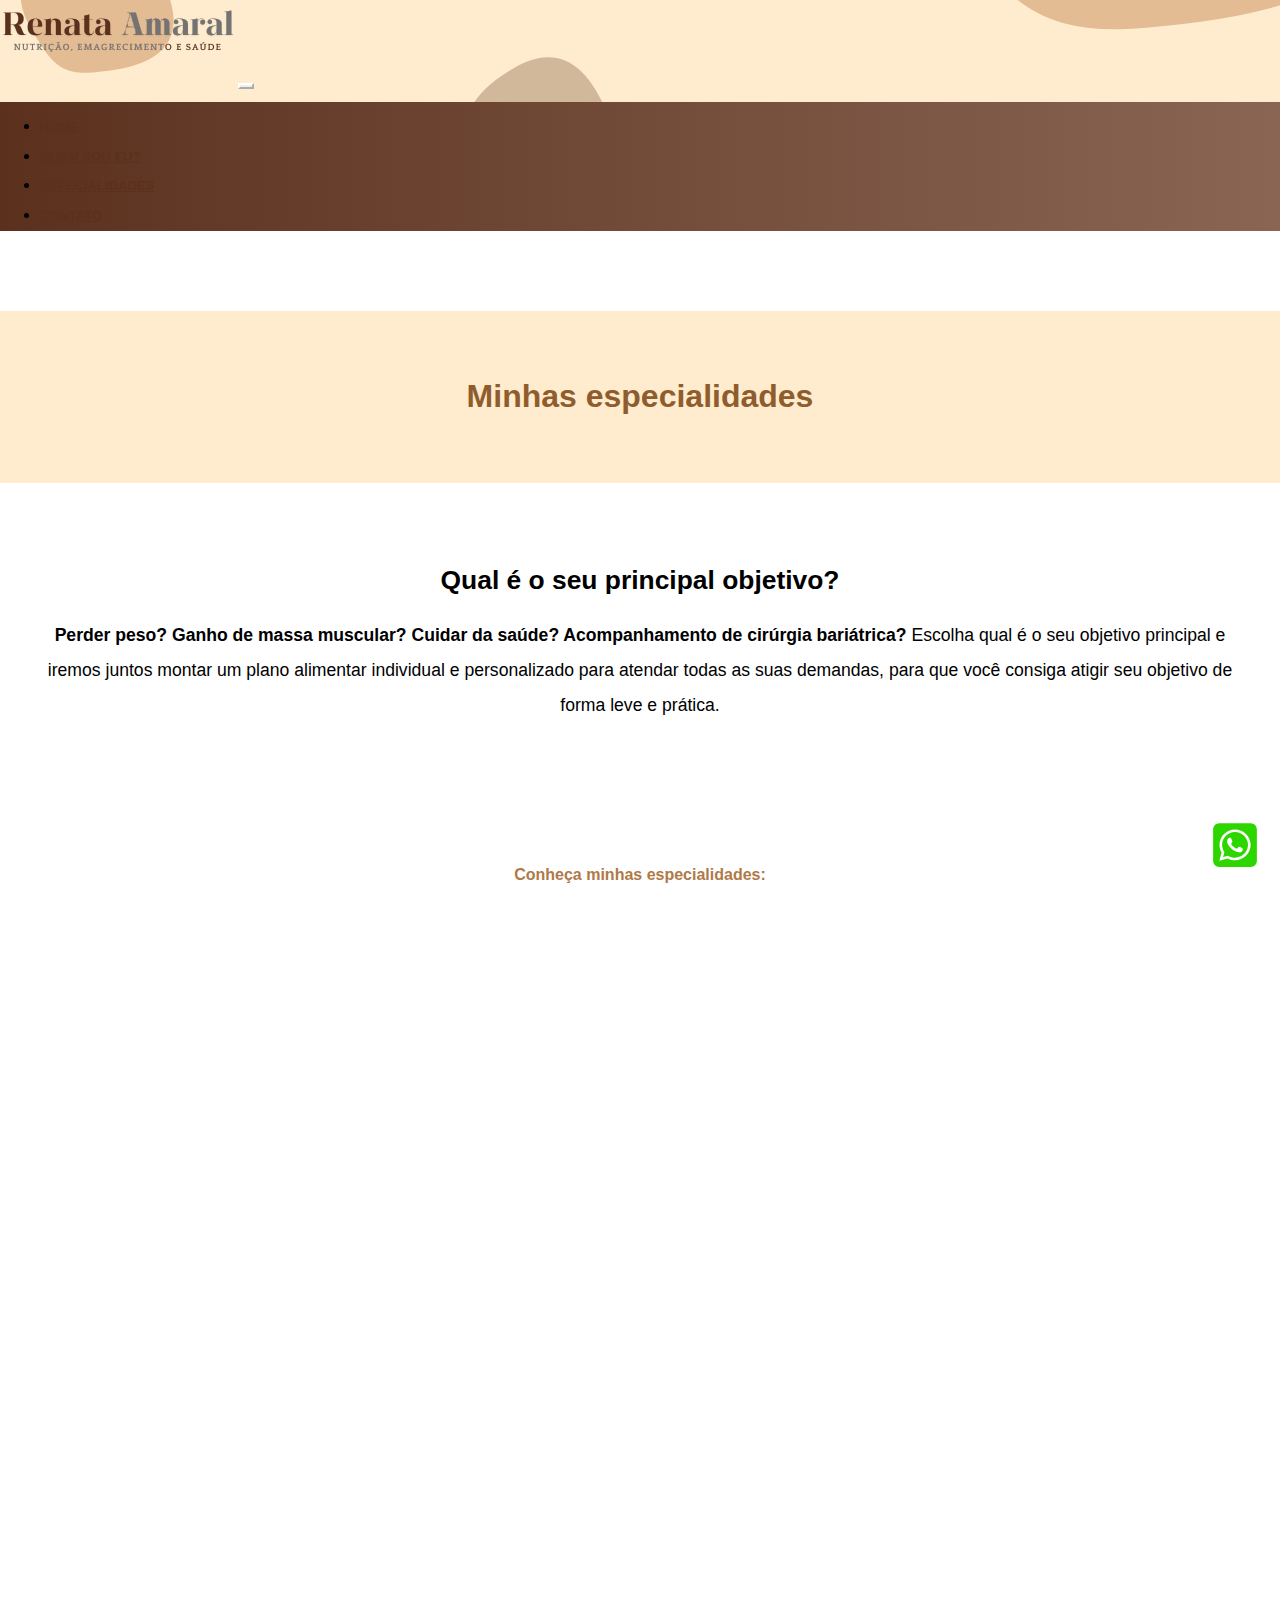
==== especialidades.html @ 69326d05 "first commit" ====
<!DOCTYPE html>
<html lang="pt-BR">
<head>
    <meta charset="UTF-8">
    <meta name="viewport" content="width=device-width, initial-scale=1.0">
     
    
     <!-- Bootstrap CSS -->
     <link rel="stylesheet" href="https://stackpath.bootstrapcdn.com/bootstrap/4.1.3/css/bootstrap.min.css" integrity="sha384-MCw98/SFnGE8fJT3GXwEOngsV7Zt27NXFoaoApmYm81iuXoPkFOJwJ8ERdknLPMO" crossorigin="anonymous">

        <!-- Estilo Customizado -->
        <link rel="stylesheet" href="estilo/estilo.css">

 
     <!-- Font Awesome -->
     <link rel="stylesheet" href="https://use.fontawesome.com/releases/v5.3.1/css/all.css" integrity="sha384-mzrmE5qonljUremFsqc01SB46JvROS7bZs3IO2EmfFsd15uHvIt+Y8vEf7N7fWAU" crossorigin="anonymous">
     
     <title>Renata Amaral - Nutricionista</title>
     <link rel="icon" href="img/img2.png">
</head>
<body>
    <!-- inicio barra de navegação -->
     <header>
        <nav class="navbar navbar-expand-md navbar-light navbar-transparent fixed-top">
            <div class="container">
                
                <a href="#">
                    <img src="img/bgtp.png" alt="">
                </a>

                <button class="navbar-toggler" data-toggle="collapse" data-target="#nav-principal">
                    <i class="fas fa-bars text-white"></i>
                </button>

                <div class="collapse navbar-collapse" id="nav-principal">
                    <ul class="navbar-nav ml-auto">
                        <li class="nav-item">
                            <a href="index.html" class="nav-link">Home</a>
                        </li>
                        <li class="nav-item">
                            <a href="quemsou.html" class="nav-link">Quem sou eu?</a>
                        </li>
                        <li class="nav-item">
                            <a href="especialidades.html" class="nav-link">Especialidades</a>
                        </li>
                        <li class="nav-item">
                            <a href="contato.html" class="nav-link">Contato</a>
                        </li>
                    </ul>
                </div>
            </div>
        </nav>
     </header><!-- /fim barra de navegação -->

     <section id="home"><!-- inicio Home -->
        <div class="container" style="padding: 50px 0; text-align: center;"><!-- textos -->
                <div class="align-self-center">
                <h1 class="display-4">Minhas especialidades</span></h1>
                </div> 
        </div>
     </section><!-- /fim Home -->
     
     <section><!-- inicio especialidades -->
        <div class="container especify">
            <h2>Qual é o seu principal objetivo?</h2>
            <p>
                <strong>Perder peso? Ganho de massa muscular? Cuidar da saúde? Acompanhamento de cirúrgia bariátrica?</strong> Escolha qual é o seu objetivo principal e iremos juntos montar um plano alimentar individual e personalizado para atendar todas as suas demandas, para que você consiga atigir seu objetivo de forma leve e prática.
            </p>  
        </div>


        <div class="container">
            <h4>Conheça minhas especialidades: </h4>
            <div class="row">
                <div class="col-md-6">
                   <div class="painel">
                    <img src="img/exames.jpeg" class="img-fluid">
                    <h4>Interpretação de exames</h4>
                    <p>
                        A expertise em interpretação nutricional me permite avaliar e aplicar condutas assertivas em pacientes com alterações em deficiências nutricionais, perfil glicídico (alterações de glicemia, hemoglobina glicada, insulina), alterações no colesterol ou aumento dos triglicérides, alterações no fígado, risco cardiovascular, anemias, e etc. 
                    </p>
                   </div>
                </div>
                <div class="col-md-6">
                    <div class="painel">
                        <img src="img/emagrecer.png" class="img-fluid">
                        <h4>Emagrecimento</h4>
                        <p>
                            Estratégias: Low Carb, Jejum Intermitente, TRF, Cetogênica 
                            Estratégias para Retenção de massa magra e perda de gordura corporal 
                            Estratégias para redução do apetite e estímulo da saciedade 
                            Estratégias otimizar a oxidação de gordura Avaliação comportamental 
                            Técnicas comportamentais para favorecer a adesão ao tratamento 
                            Técnicas de gestão emocional e autocuidado  
                        </p>
                    </div>
                </div>
                <div class="col-md-6">
                    <div class="painel">
                        <img src="img/saude.png" class="img-fluid">
                        <h4>Tratamento de doenças</h4>
                        <p>
                            Doenças Gastrointestinais, Doenças Renais, Doenças Hepáticas e Pancreáticas, Alergias e Intolerâncias Alimentares, Doenças Cardiovasculares, Diabetes, Doenças Pulmonares, Oncologia, Modulação Intestinal na Saúde Física e Mental 
                        </p>
                    </div>
                </div>
                <div class="col-md-6">
                    <div class="painel">
                        <img src="img/Emagrecimento.jpeg" class="img-fluid">
                        <h4>Acompanhamento bariátrica</h4>
                        <p>
                            Avaliação Nutricional Pré e pós cirurgia Bariátrica                            
                            Protocolo para evitar reganho de peso                            
                            Evolução da consistência da dieta e suplementação  
                            Técnicas comportamentais na Ansiedade, Depressão e Alcoolismo Pós-Cirurgia Bariátrica 
                        </p>
                    </div>
                </div>
            </div>
        </div>
     </section><!-- /fim especialidades -->
     
     <section id="agende"><!-- agende sua consulta -->
        <div class="container">
            <h2 class="display-4">Venha fazer sua avaliação!</h2>
          
            <div class="row">
                <div class="col-md-3 icon-container">
                    <svg xmlns="http://www.w3.org/2000/svg" height="32" width="32" viewBox="0 0 512 512"><!--!Font Awesome Free 6.5.2 by @fontawesome - https://fontawesome.com License - https://fontawesome.com/license/free Copyright 2024 Fonticons, Inc.--><path fill="#ffffff" d="M280 0C408.1 0 512 103.9 512 232c0 13.3-10.7 24-24 24s-24-10.7-24-24c0-101.6-82.4-184-184-184c-13.3 0-24-10.7-24-24s10.7-24 24-24zm8 192a32 32 0 1 1 0 64 32 32 0 1 1 0-64zm-32-72c0-13.3 10.7-24 24-24c75.1 0 136 60.9 136 136c0 13.3-10.7 24-24 24s-24-10.7-24-24c0-48.6-39.4-88-88-88c-13.3 0-24-10.7-24-24zM117.5 1.4c19.4-5.3 39.7 4.6 47.4 23.2l40 96c6.8 16.3 2.1 35.2-11.6 46.3L144 207.3c33.3 70.4 90.3 127.4 160.7 160.7L345 318.7c11.2-13.7 30-18.4 46.3-11.6l96 40c18.6 7.7 28.5 28 23.2 47.4l-24 88C481.8 499.9 466 512 448 512C200.6 512 0 311.4 0 64C0 46 12.1 30.2 29.5 25.4l88-24z"/></svg>
                    <h4>Entre em contato</h4>
                    <p>031 9 9480-5551</p>
                </div>
                <div class="col-md-3 icon-container">
                    <svg xmlns="http://www.w3.org/2000/svg" height="32" width="28" viewBox="0 0 448 512"><!--!Font Awesome Free 6.5.2 by @fontawesome - https://fontawesome.com License - https://fontawesome.com/license/free Copyright 2024 Fonticons, Inc.--><path fill="#ffffff" d="M380.9 97.1C339 55.1 283.2 32 223.9 32c-122.4 0-222 99.6-222 222 0 39.1 10.2 77.3 29.6 111L0 480l117.7-30.9c32.4 17.7 68.9 27 106.1 27h.1c122.3 0 224.1-99.6 224.1-222 0-59.3-25.2-115-67.1-157zm-157 341.6c-33.2 0-65.7-8.9-94-25.7l-6.7-4-69.8 18.3L72 359.2l-4.4-7c-18.5-29.4-28.2-63.3-28.2-98.2 0-101.7 82.8-184.5 184.6-184.5 49.3 0 95.6 19.2 130.4 54.1 34.8 34.9 56.2 81.2 56.1 130.5 0 101.8-84.9 184.6-186.6 184.6zm101.2-138.2c-5.5-2.8-32.8-16.2-37.9-18-5.1-1.9-8.8-2.8-12.5 2.8-3.7 5.6-14.3 18-17.6 21.8-3.2 3.7-6.5 4.2-12 1.4-32.6-16.3-54-29.1-75.5-66-5.7-9.8 5.7-9.1 16.3-30.3 1.8-3.7 .9-6.9-.5-9.7-1.4-2.8-12.5-30.1-17.1-41.2-4.5-10.8-9.1-9.3-12.5-9.5-3.2-.2-6.9-.2-10.6-.2-3.7 0-9.7 1.4-14.8 6.9-5.1 5.6-19.4 19-19.4 46.3 0 27.3 19.9 53.7 22.6 57.4 2.8 3.7 39.1 59.7 94.8 83.8 35.2 15.2 49 16.5 66.6 13.9 10.7-1.6 32.8-13.4 37.4-26.4 4.6-13 4.6-24.1 3.2-26.4-1.3-2.5-5-3.9-10.5-6.6z"/></svg>
                    <h4>whatsapp</h4>
                    <p>(31) 8463-4329</p>
                </div>
                <div class="col-md-3 icon-container">
                    <svg xmlns="http://www.w3.org/2000/svg" height="32" width="28" viewBox="0 0 448 512"><!--!Font Awesome Free 6.5.2 by @fontawesome - https://fontawesome.com License - https://fontawesome.com/license/free Copyright 2024 Fonticons, Inc.--><path fill="#ffffff" d="M224.1 141c-63.6 0-114.9 51.3-114.9 114.9s51.3 114.9 114.9 114.9S339 319.5 339 255.9 287.7 141 224.1 141zm0 189.6c-41.1 0-74.7-33.5-74.7-74.7s33.5-74.7 74.7-74.7 74.7 33.5 74.7 74.7-33.6 74.7-74.7 74.7zm146.4-194.3c0 14.9-12 26.8-26.8 26.8-14.9 0-26.8-12-26.8-26.8s12-26.8 26.8-26.8 26.8 12 26.8 26.8zm76.1 27.2c-1.7-35.9-9.9-67.7-36.2-93.9-26.2-26.2-58-34.4-93.9-36.2-37-2.1-147.9-2.1-184.9 0-35.8 1.7-67.6 9.9-93.9 36.1s-34.4 58-36.2 93.9c-2.1 37-2.1 147.9 0 184.9 1.7 35.9 9.9 67.7 36.2 93.9s58 34.4 93.9 36.2c37 2.1 147.9 2.1 184.9 0 35.9-1.7 67.7-9.9 93.9-36.2 26.2-26.2 34.4-58 36.2-93.9 2.1-37 2.1-147.8 0-184.8zM398.8 388c-7.8 19.6-22.9 34.7-42.6 42.6-29.5 11.7-99.5 9-132.1 9s-102.7 2.6-132.1-9c-19.6-7.8-34.7-22.9-42.6-42.6-11.7-29.5-9-99.5-9-132.1s-2.6-102.7 9-132.1c7.8-19.6 22.9-34.7 42.6-42.6 29.5-11.7 99.5-9 132.1-9s102.7-2.6 132.1 9c19.6 7.8 34.7 22.9 42.6 42.6 11.7 29.5 9 99.5 9 132.1s2.7 102.7-9 132.1z"/></svg>
                    <h4>instagram</h4>
                    <p>renataanutri_</p>
                </div>
                <div class="col-md-3 icon-container">
                    <svg xmlns="http://www.w3.org/2000/svg" height="32" width="36" viewBox="0 0 576 512"><!--!Font Awesome Free 6.5.2 by @fontawesome - https://fontawesome.com License - https://fontawesome.com/license/free Copyright 2024 Fonticons, Inc.--><path fill="#ffffff" d="M408 120c0 54.6-73.1 151.9-105.2 192c-7.7 9.6-22 9.6-29.6 0C241.1 271.9 168 174.6 168 120C168 53.7 221.7 0 288 0s120 53.7 120 120zm8 80.4c3.5-6.9 6.7-13.8 9.6-20.6c.5-1.2 1-2.5 1.5-3.7l116-46.4C558.9 123.4 576 135 576 152V422.8c0 9.8-6 18.6-15.1 22.3L416 503V200.4zM137.6 138.3c2.4 14.1 7.2 28.3 12.8 41.5c2.9 6.8 6.1 13.7 9.6 20.6V451.8L32.9 502.7C17.1 509 0 497.4 0 480.4V209.6c0-9.8 6-18.6 15.1-22.3l122.6-49zM327.8 332c13.9-17.4 35.7-45.7 56.2-77V504.3L192 449.4V255c20.5 31.3 42.3 59.6 56.2 77c20.5 25.6 59.1 25.6 79.6 0zM288 152a40 40 0 1 0 0-80 40 40 0 1 0 0 80z"/></svg>
                    <h4>Consulta Presencial</h4>
                    <p>
                        R. Rodolfo Cerqueira, 27 - Sevilha (2A Seção), Ribeirão das Neves - MG, 33805-140
                    </p>
                    <p>
                        R. Rio Grande do Norte, 57 - 7 andar - Santa Efigênia, Belo Horizonte - MG, 30130-130
                    </p>
                </div>
            </div>
        </div>
        <div>
            <img src="img/bgonda.png" alt="">
        </div>
     </section><!-- /fim agende sua consulta -->
     <footer>
        <div class="container">
            <div class="row">
                <div class="col-md-4">
                    <img src="img/bgtp2.png" alt="">
                        <ul>
                            <li>
                                <a href="https://api.whatsapp.com/send?phone=3184634329" target="_blank">
                                    <svg xmlns="http://www.w3.org/2000/svg" height="32" width="28" viewBox="0 0 448 512"><!--!Font Awesome Free 6.5.2 by @fontawesome - https://fontawesome.com License - https://fontawesome.com/license/free Copyright 2024 Fonticons, Inc.--><path fill="#ffffff" d="M380.9 97.1C339 55.1 283.2 32 223.9 32c-122.4 0-222 99.6-222 222 0 39.1 10.2 77.3 29.6 111L0 480l117.7-30.9c32.4 17.7 68.9 27 106.1 27h.1c122.3 0 224.1-99.6 224.1-222 0-59.3-25.2-115-67.1-157zm-157 341.6c-33.2 0-65.7-8.9-94-25.7l-6.7-4-69.8 18.3L72 359.2l-4.4-7c-18.5-29.4-28.2-63.3-28.2-98.2 0-101.7 82.8-184.5 184.6-184.5 49.3 0 95.6 19.2 130.4 54.1 34.8 34.9 56.2 81.2 56.1 130.5 0 101.8-84.9 184.6-186.6 184.6zm101.2-138.2c-5.5-2.8-32.8-16.2-37.9-18-5.1-1.9-8.8-2.8-12.5 2.8-3.7 5.6-14.3 18-17.6 21.8-3.2 3.7-6.5 4.2-12 1.4-32.6-16.3-54-29.1-75.5-66-5.7-9.8 5.7-9.1 16.3-30.3 1.8-3.7 .9-6.9-.5-9.7-1.4-2.8-12.5-30.1-17.1-41.2-4.5-10.8-9.1-9.3-12.5-9.5-3.2-.2-6.9-.2-10.6-.2-3.7 0-9.7 1.4-14.8 6.9-5.1 5.6-19.4 19-19.4 46.3 0 27.3 19.9 53.7 22.6 57.4 2.8 3.7 39.1 59.7 94.8 83.8 35.2 15.2 49 16.5 66.6 13.9 10.7-1.6 32.8-13.4 37.4-26.4 4.6-13 4.6-24.1 3.2-26.4-1.3-2.5-5-3.9-10.5-6.6z"/></svg>
                                </a>
                            </li>
                            <li>
                                <a href="https://www.instagram.com/renataanutri_?utm_source=ig_web_button_share_sheet&igsh=ZDNlZDc0MzIxNw==">
                                        <svg xmlns="http://www.w3.org/2000/svg" height="32" width="28" viewBox="0 0 448 512"><!--!Font Awesome Free 6.5.2 by @fontawesome - https://fontawesome.com License - https://fontawesome.com/license/free Copyright 2024 Fonticons, Inc.--><path fill="#ffffff" d="M224.1 141c-63.6 0-114.9 51.3-114.9 114.9s51.3 114.9 114.9 114.9S339 319.5 339 255.9 287.7 141 224.1 141zm0 189.6c-41.1 0-74.7-33.5-74.7-74.7s33.5-74.7 74.7-74.7 74.7 33.5 74.7 74.7-33.6 74.7-74.7 74.7zm146.4-194.3c0 14.9-12 26.8-26.8 26.8-14.9 0-26.8-12-26.8-26.8s12-26.8 26.8-26.8 26.8 12 26.8 26.8zm76.1 27.2c-1.7-35.9-9.9-67.7-36.2-93.9-26.2-26.2-58-34.4-93.9-36.2-37-2.1-147.9-2.1-184.9 0-35.8 1.7-67.6 9.9-93.9 36.1s-34.4 58-36.2 93.9c-2.1 37-2.1 147.9 0 184.9 1.7 35.9 9.9 67.7 36.2 93.9s58 34.4 93.9 36.2c37 2.1 147.9 2.1 184.9 0 35.9-1.7 67.7-9.9 93.9-36.2 26.2-26.2 34.4-58 36.2-93.9 2.1-37 2.1-147.8 0-184.8zM398.8 388c-7.8 19.6-22.9 34.7-42.6 42.6-29.5 11.7-99.5 9-132.1 9s-102.7 2.6-132.1-9c-19.6-7.8-34.7-22.9-42.6-42.6-11.7-29.5-9-99.5-9-132.1s-2.6-102.7 9-132.1c7.8-19.6 22.9-34.7 42.6-42.6 29.5-11.7 99.5-9 132.1-9s102.7-2.6 132.1 9c19.6 7.8 34.7 22.9 42.6 42.6 11.7 29.5 9 99.5 9 132.1s2.7 102.7-9 132.1z"/></svg>
                                </a>
                            </li>
                        </ul>                          
                </div>
                <div class="col-md-4">
                    <h4>Links úteis</h4>
                    <ul class="navbar-nav">
                        <li><a href="index.html" class="nav-link">Home</a></li>
                        <li><a href="quemsou.html" class="nav-link">Quem sou?</a></li>
                        <li><a href="especialidades.html" class="nav-link">Especialidades</a></li>
                        <li><a href="contato.html" class="nav-link">Contato</a></li>
                    </ul>
                </div>
                <div class="col-md-4">
                    <h4>Localização</h4>
                    <iframe src="https://www.google.com/maps/embed?pb=!1m14!1m8!1m3!1d15019.163743622034!2d-44.0853327!3d-19.7640351!3m2!1i1024!2i768!4f13.1!3m3!1m2!1s0xa68d3af352d711%3A0x357c6ea7f285d7da!2sMetanoia!5e0!3m2!1spt-BR!2sbr!4v1720214794483!5m2!1spt-BR!2sbr" width="400" height="300" style="border:0;" allowfullscreen="" loading="lazy" referrerpolicy="no-referrer-when-downgrade"></iframe>
                </div>
            </div>
        </div>
        <p style="color: #fff; text-align: center; padding: 20px;">
            &copy;Renata Amaral 2024 - Todos os direitos reservados | Desenvolvido por Pedro Alves
           </p>
     </footer>

     <div id="whatsapp-button" style="position: fixed; bottom: 20px; right: 20px;">
        <a href="https://api.whatsapp.com/send?phone=3184634329" target="_blank">
            <svg xmlns="http://www.w3.org/2000/svg" height="50" width="50" viewBox="0 0 448 512"><!--!Font Awesome Free 6.5.2 by @fontawesome - https://fontawesome.com License - https://fontawesome.com/license/free Copyright 2024 Fonticons, Inc.--><path fill="#2ed600" d="M92.1 254.6c0 24.9 7 49.2 20.2 70.1l3.1 5-13.3 48.6L152 365.2l4.8 2.9c20.2 12 43.4 18.4 67.1 18.4h.1c72.6 0 133.3-59.1 133.3-131.8c0-35.2-15.2-68.3-40.1-93.2c-25-25-58-38.7-93.2-38.7c-72.7 0-131.8 59.1-131.9 131.8zM274.8 330c-12.6 1.9-22.4 .9-47.5-9.9c-36.8-15.9-61.8-51.5-66.9-58.7c-.4-.6-.7-.9-.8-1.1c-2-2.6-16.2-21.5-16.2-41c0-18.4 9-27.9 13.2-32.3c.3-.3 .5-.5 .7-.8c3.6-4 7.9-5 10.6-5c2.6 0 5.3 0 7.6 .1c.3 0 .5 0 .8 0c2.3 0 5.2 0 8.1 6.8c1.2 2.9 3 7.3 4.9 11.8c3.3 8 6.7 16.3 7.3 17.6c1 2 1.7 4.3 .3 6.9c-3.4 6.8-6.9 10.4-9.3 13c-3.1 3.2-4.5 4.7-2.3 8.6c15.3 26.3 30.6 35.4 53.9 47.1c4 2 6.3 1.7 8.6-1c2.3-2.6 9.9-11.6 12.5-15.5c2.6-4 5.3-3.3 8.9-2s23.1 10.9 27.1 12.9c.8 .4 1.5 .7 2.1 1c2.8 1.4 4.7 2.3 5.5 3.6c.9 1.9 .9 9.9-2.4 19.1c-3.3 9.3-19.1 17.7-26.7 18.8zM448 96c0-35.3-28.7-64-64-64H64C28.7 32 0 60.7 0 96V416c0 35.3 28.7 64 64 64H384c35.3 0 64-28.7 64-64V96zM148.1 393.9L64 416l22.5-82.2c-13.9-24-21.2-51.3-21.2-79.3C65.4 167.1 136.5 96 223.9 96c42.4 0 82.2 16.5 112.2 46.5c29.9 30 47.9 69.8 47.9 112.2c0 87.4-72.7 158.5-160.1 158.5c-26.6 0-52.7-6.7-75.8-19.3z"/></svg>
        </a>
    </div>    

     <!-- JavaScript (Opcional) -->
    <!-- jQuery primeiro, depois Popper.js, depois Bootstrap JS -->
    <script src="https://code.jquery.com/jquery-3.3.1.slim.min.js" integrity="sha384-q8i/X+965DzO0rT7abK41JStQIAqVgRVzpbzo5smXKp4YfRvH+8abtTE1Pi6jizo" crossorigin="anonymous"></script>
    <script src="https://cdnjs.cloudflare.com/ajax/libs/popper.js/1.14.3/umd/popper.min.js" integrity="sha384-ZMP7rVo3mIykV+2+9J3UJ46jBk0WLaUAdn689aCwoqbBJiSnjAK/l8WvCWPIPm49" crossorigin="anonymous"></script>
    <script src="https://stackpath.bootstrapcdn.com/bootstrap/4.1.3/js/bootstrap.min.js" integrity="sha384-ChfqqxuZUCnJSK3+MXmPNIyE6ZbWh2IMqE241rYiqJxyMiZ6OW/JmZQ5stwEULTy" crossorigin="anonymous"></script>
</body>

</html>
---- estilo/estilo.css ----
/*Layout
----------------------*/
html, body{
    line-height: 1.8em;
    height: 100%;
    overflow-x: hidden;
    margin: 0;
    padding: 0;
    font-family:'Segoe UI', Tahoma, Geneva, Verdana, sans-serif;
}

/*Formatação geral
--------------------------*/

a{
    color: white;
}
a:hover{
    color: white;
    text-decoration: none;
}

h2, h4{
    font-family: 'Reboto', sans-serif;
    font-weight: bold;
    margin-top: 20px;
    margin-bottom: 20px;
    text-align: center;
}
.fundo-marrom{
    height: 600px;
    text-align: center;
    padding-top: 70px;
    background-color: #ffebcd 
}
.fundo-marrom h2{
    color: #8f5d2d;
    margin-top: 0;
}

.display-4{
    color: #8f5d2d;
    font-weight: bold;
}

/*Barra de navegação
-------------------------*/

nav.navbar-transparent{
    background: url(../img/bgtopo.png) no-repeat,
                linear-gradient(90deg, #5b311e, #8a6554);
}

.navbar-light .navbar-nav .nav-item .nav-link{
    font-weight: bold;
    color: #5b311e;
    text-transform: uppercase;
    font-size: 13px;
}
.navbar-light .navbar-nav .nav-item .nav-link:hover{
    color: white;
}
.navbar-light .navbar-toggler{
    color: rgba(255, 255, 255,.5);
    border-color: white ;
}
/*Home
-------------------------------*/
#home{
    font-family:'Segoe UI', Tahoma, Geneva, Verdana, sans-serif;
    margin-top: 80px;
    margin-bottom: 20px;
    background-color: #ffebcd;
    color: rgb(92, 92, 92);
}

.caixa{
    padding-bottom: 20px;
    text-align: justify;
    margin-bottom: 20px;
}
.caixa p{
    padding-top: 20px;
}
/*Especialidades
---------------------------------*/
.especify{
    font-size: 1.1em;
    line-height: 2em;
    padding: 40px;
    text-align: center;
}
.especialidades h2{
    font-size: 2.9em;
    font-weight: bold;
    padding-top: 20px;
   color: #8f5d2d;
}
.especialidades h4{
    font-weight: bold;
   color: #8f5d2d;
   text-transform: uppercase;
   text-decoration-line: underline;
}
.painel{
    background-color: #fff;
    text-align: center;
    margin-bottom: 20px;
    margin-top: 10px;
    text-align: center;
    padding: 20px 10px;
    border: 3px solid #5b311e;
    border-radius: 20px;
}
.painel img{
    margin-bottom: 20px;
    border-radius: 20px;
    width: 400px;
    height: 400px;
}

/*Atendimentos
---------------------------*/
.consulta{
    text-align: justify;
}

.atendimento{
    height: 500px;
    text-align: center;
    background-color: #ffebcd 
}
.atendimento h2{
    color: #8f5d2d ;
    padding: 30px;
    font-weight: bold;
}
.atendimento h4{
    color: #8f5d2d;
}

/*Depoimentos
-----------------------*/
.depoimentos h2, h4{
    color: #8f5d2d;
}

#carousel-dp{
    justify-content: center;
    text-align: center;
}
.carousel-control-next, .carousel-control-prev{
    margin: 20px;
}
.carousel-control-prev{
    left: -100px;
}
.carousel-control-next{
    right: -100px;
}
.depoimentos .container{
    max-width: 700px;
    margin: auto;
    padding: 0 20px;
}
/*Agende
--------------------*/
#agende{
    padding-top: 20px;
    background-size: 50%;
    background-attachment:fixed;  
    background-color: #ffebcd;
    color: #8f5d2d ;
    font-weight: bold;
}
#agende div{
    margin-top: 30px;
}
#agende h4{
    color: #8f5d2d;
    font-weight: bold;
    padding-top: 60px;
}
#agendec{
    background: url(../img/renata-nobg.png) center no-repeat;
    background-size: 40%;
    background-attachment:fixed; 
    background-color: #ffebcd;
    color: #af7a48;
    font-weight: bold;
}
#agendec div{
    margin-top: 30px;
}
#agendec h2,h4{
    color: #af7a48;    
    padding-top: 60px;
}
.icon-container{
    display: flex;
    flex-direction: column;
    justify-content: center;
    align-items: center;
    text-align: center;
}
/*footer
-----------------------*/
footer{
    background-color: #5b311e;
}
footer h4{
    margin-top: 20px;
    color: #fff;
}

footer img{
    margin-top: 20px;
}

footer ul{
    list-style: none;
}
footer ul li{
    float: left;
    margin: 0 5px;
}


/******media querie*********/

/* Extra small devices (portrait phones, less than 576px)*/
@media (max-width: 575.98px) {
    #home{
        padding-top: 20px;
        margin-top: 100px;
    }
    .painel{
       font-size: 0.9em;
    }
    .painel img{
        width: 350px;
        height: 300px;
    }
}


/* Small devices (landscape phones, 576px and up)*/
@media (min-width: 576px) and (max-width: 767.98px) { 
   
}

/* Medium devices (tablets, 768px and up)*/
@media (min-width: 768px) and (max-width: 991.98px) {
    .painel{
        width: 350px;
        height: 600px;
        font-size: 0.9em;
     }
     .painel img{
         width: 300px;
         height: 250px;
     }
 }

/* Large devices (desktops, 992px and up)*/
@media (min-width: 992px) and (max-width: 1199.98px) { 
    
 }

/* Extra large devices (large desktops, 1200px and up)*/
@media (min-width: 1200px) { 
   
 }
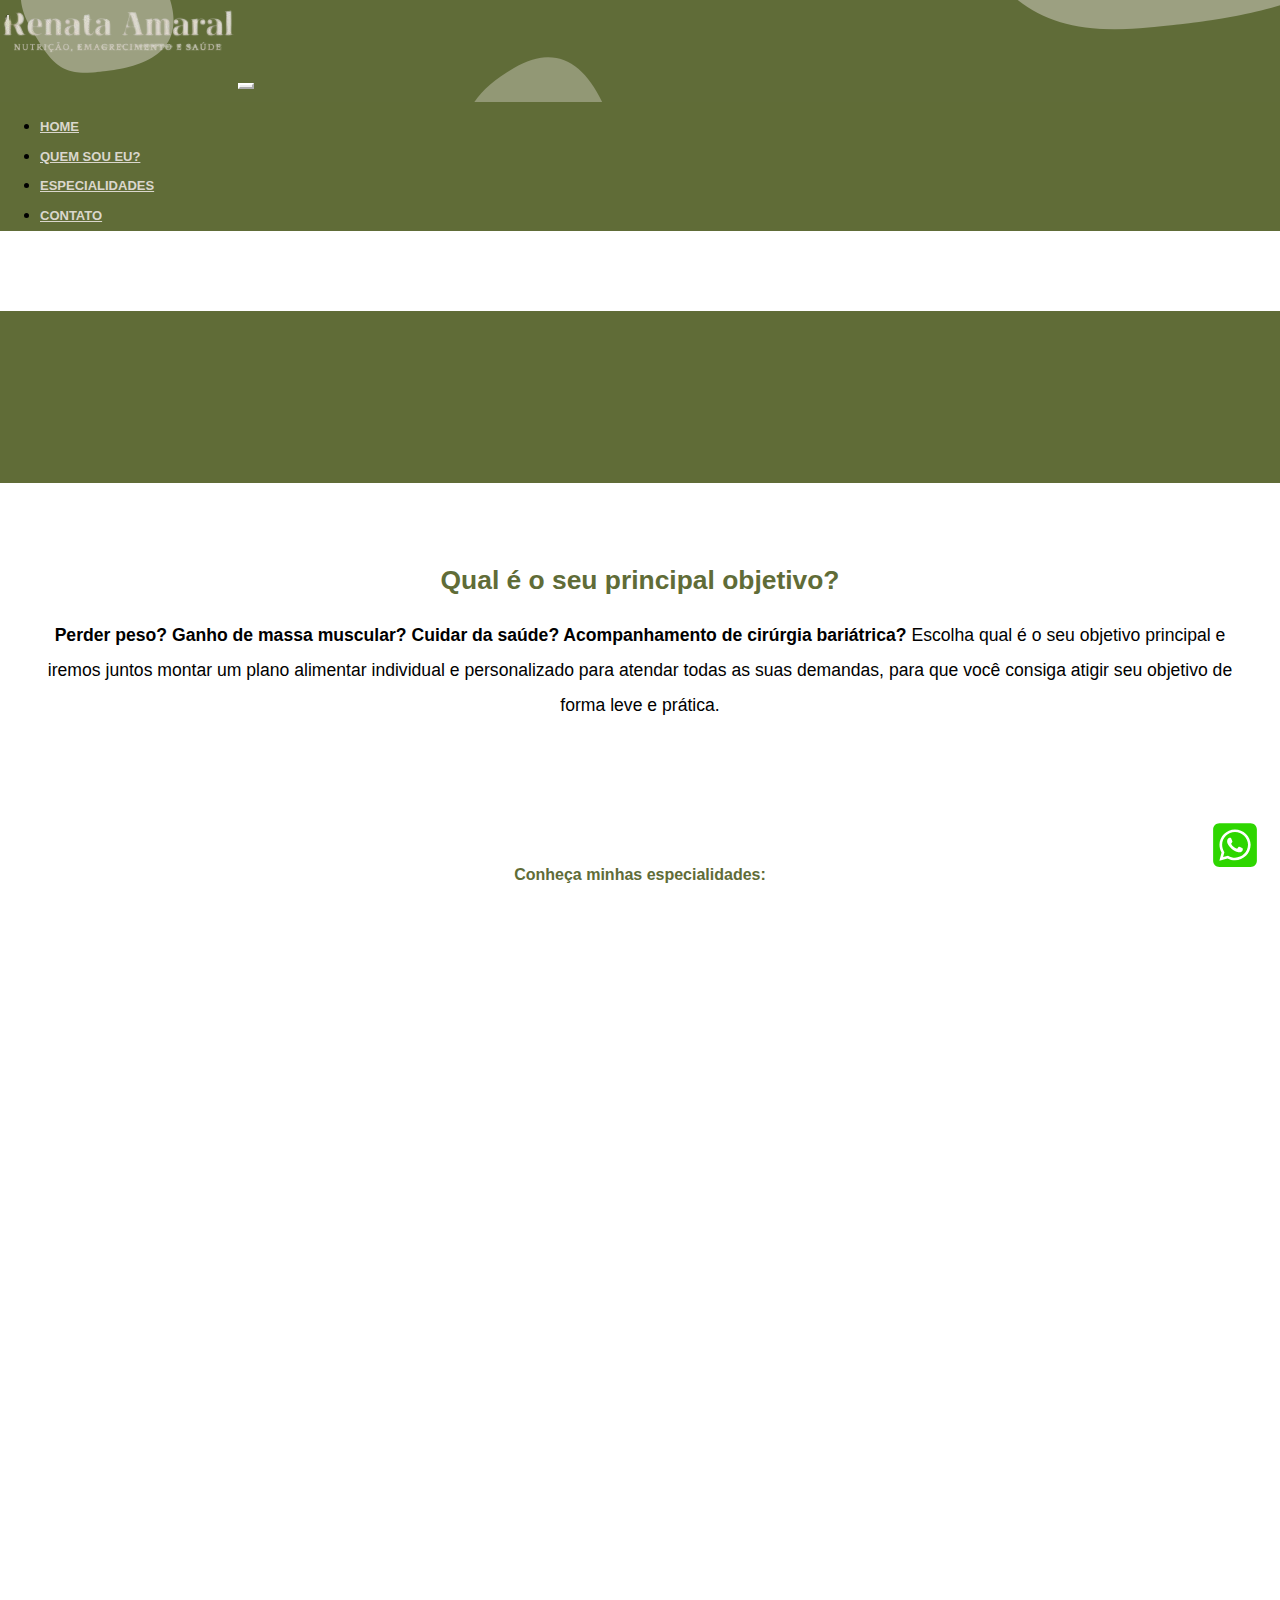
==== commit 7f456899: "cores" ====
--- a/especialidades.html
+++ b/especialidades.html
@@ -69,7 +69,7 @@
         </div>
 
 
-        <div class="container">
+        <div class="container espec">
             <h4>Conheça minhas especialidades: </h4>
             <div class="row">
                 <div class="col-md-6">
--- a/estilo/estilo.css
+++ b/estilo/estilo.css
@@ -1,226 +1,288 @@
+:root {
+    --cor-principal: #DAD7CD;
+    --cor-secundaria: #606c37;
+    --cor-reserva: #af7a48;
+    --color: #ffffff;
+    --cor-alternativa: #606C38;
+}
+
+
 /*Layout
 ----------------------*/
-html, body{
+html,
+body {
     line-height: 1.8em;
     height: 100%;
     overflow-x: hidden;
     margin: 0;
     padding: 0;
-    font-family:'Segoe UI', Tahoma, Geneva, Verdana, sans-serif;
+    font-family: 'Segoe UI', Tahoma, Geneva, Verdana, sans-serif;
 }
 
 /*Formatação geral
 --------------------------*/
 
-a{
-    color: white;
-}
-a:hover{
-    color: white;
+a {
+    color: var(--color);
+}
+
+a:hover {
+    color: var(--color);
     text-decoration: none;
 }
 
-h2, h4{
+h2,
+h4 {
     font-family: 'Reboto', sans-serif;
     font-weight: bold;
     margin-top: 20px;
     margin-bottom: 20px;
     text-align: center;
 }
-.fundo-marrom{
-    height: 600px;
+
+.fundo-marrom {
     text-align: center;
     padding-top: 70px;
-    background-color: #ffebcd 
-}
-.fundo-marrom h2{
-    color: #8f5d2d;
+    background-color: var(--cor-secundaria);
+}
+
+.fundo-marrom h2 {
+    color: var(--cor-principal);
     margin-top: 0;
 }
 
-.display-4{
-    color: #8f5d2d;
+.fundo-marrom p{
+    color: var(--cor-principal);
+}
+
+.display-4 {
+    color: var(--cor-secundaria);
     font-weight: bold;
 }
 
 /*Barra de navegação
 -------------------------*/
 
-nav.navbar-transparent{
-    background: url(../img/bgtopo.png) no-repeat,
-                linear-gradient(90deg, #5b311e, #8a6554);
-}
-
-.navbar-light .navbar-nav .nav-item .nav-link{
-    font-weight: bold;
-    color: #5b311e;
+nav.navbar-transparent {
+    background: url(../img/bgtopo.png) no-repeat;
+    background-color: var(--cor-secundaria);
+}
+
+.navbar-light .navbar-nav .nav-item .nav-link {
+    font-weight: bold;
+    color: var(--cor-principal);
     text-transform: uppercase;
     font-size: 13px;
 }
-.navbar-light .navbar-nav .nav-item .nav-link:hover{
-    color: white;
-}
-.navbar-light .navbar-toggler{
-    color: rgba(255, 255, 255,.5);
-    border-color: white ;
-}
+
+.navbar-light .navbar-nav .nav-item .nav-link:hover {
+    color: var(--color);
+}
+
+.navbar-light .navbar-toggler {
+    color: rgba(255, 255, 255, .5);
+    border-color: var(--color);
+}
+
 /*Home
 -------------------------------*/
-#home{
-    font-family:'Segoe UI', Tahoma, Geneva, Verdana, sans-serif;
+#home {
+    font-family: 'Segoe UI', Tahoma, Geneva, Verdana, sans-serif;
     margin-top: 80px;
     margin-bottom: 20px;
-    background-color: #ffebcd;
-    color: rgb(92, 92, 92);
-}
-
-.caixa{
+    background-color: var(--cor-secundaria);
+    color: var(--cor-principal);
+}
+
+.caixa {
     padding-bottom: 20px;
     text-align: justify;
     margin-bottom: 20px;
 }
-.caixa p{
+
+.caixa p {
     padding-top: 20px;
 }
+
 /*Especialidades
 ---------------------------------*/
-.especify{
+.especify {
     font-size: 1.1em;
     line-height: 2em;
     padding: 40px;
     text-align: center;
 }
-.especialidades h2{
+
+.especify h2{
+    color: var(--cor-secundaria);
+}
+
+.espec h4{
+    color: var(--cor-secundaria);
+}
+
+.especialidades h2 {
     font-size: 2.9em;
     font-weight: bold;
     padding-top: 20px;
-   color: #8f5d2d;
-}
-.especialidades h4{
-    font-weight: bold;
-   color: #8f5d2d;
-   text-transform: uppercase;
-   text-decoration-line: underline;
-}
-.painel{
-    background-color: #fff;
+    color: var(--cor-secundaria);
+}
+
+.especialidades h4 {
+    font-weight: bold;
+    color: var(--cor-secundaria);
+    text-transform: uppercase;
+}
+
+.painel {
+    background-color: var(--color);
     text-align: center;
     margin-bottom: 20px;
     margin-top: 10px;
     text-align: center;
     padding: 20px 10px;
-    border: 3px solid #5b311e;
+    border: 3px solid var(--cor-alternativa);
     border-radius: 20px;
 }
-.painel img{
+
+.painel img {
     margin-bottom: 20px;
     border-radius: 20px;
     width: 400px;
     height: 400px;
 }
 
+.painel h4{
+    color: var(--cor-secundaria);
+}
+
 /*Atendimentos
 ---------------------------*/
-.consulta{
+.consulta {
     text-align: justify;
 }
 
-.atendimento{
-    height: 500px;
-    text-align: center;
-    background-color: #ffebcd 
-}
-.atendimento h2{
-    color: #8f5d2d ;
-    padding: 30px;
-    font-weight: bold;
-}
-.atendimento h4{
-    color: #8f5d2d;
+.atendimento {
+    padding-bottom: 50px;
+    text-align: center;
+    background-color: var(--cor-secundaria)
+}
+
+.atendimento h2 {
+    color: var(--cor-principal);
+    padding-top: 30px;
+    font-weight: bold;
+}
+
+.atendimento h4 {
+    color: var(--cor-principal);
+}
+
+.atendimento p{
+    color: var(--cor-principal);
 }
 
 /*Depoimentos
 -----------------------*/
-.depoimentos h2, h4{
-    color: #8f5d2d;
-}
-
-#carousel-dp{
+
+.depoimentos h2,
+h4 {
+    color: var(--cor-secundaria);
+}
+
+#carousel-dp {
     justify-content: center;
     text-align: center;
 }
-.carousel-control-next, .carousel-control-prev{
+
+.carousel-control-next,
+.carousel-control-prev {
     margin: 20px;
 }
-.carousel-control-prev{
+
+.carousel-control-prev {
     left: -100px;
 }
-.carousel-control-next{
+
+.carousel-control-next {
     right: -100px;
 }
-.depoimentos .container{
+
+.depoimentos .container {
     max-width: 700px;
     margin: auto;
     padding: 0 20px;
 }
+
 /*Agende
 --------------------*/
-#agende{
+#agende {
     padding-top: 20px;
     background-size: 50%;
-    background-attachment:fixed;  
-    background-color: #ffebcd;
-    color: #8f5d2d ;
-    font-weight: bold;
-}
-#agende div{
+    background-attachment: fixed;
+    background-color: var(--cor-secundaria);
+    color: var(--cor-principal);
+    font-weight: bold;
+}
+
+#agende div {
     margin-top: 30px;
 }
-#agende h4{
-    color: #8f5d2d;
+
+#agende h4 {
+    color: var(--cor-principal);
     font-weight: bold;
     padding-top: 60px;
 }
-#agendec{
-    background: url(../img/renata-nobg.png) center no-repeat;
-    background-size: 40%;
-    background-attachment:fixed; 
-    background-color: #ffebcd;
-    color: #af7a48;
-    font-weight: bold;
-}
-#agendec div{
+
+#agendec {
+    background-color: var(--cor-secundaria);
+    color: var(--cor-principal);
+    font-weight: bold;
+}
+
+#agendec div {
     margin-top: 30px;
 }
-#agendec h2,h4{
-    color: #af7a48;    
+
+#agendec h2,
+h4 {
+    color: var(--cor-principal);
     padding-top: 60px;
 }
-.icon-container{
+
+#agendec p{
+    color: var(--cor-principal);
+}
+
+.icon-container {
     display: flex;
     flex-direction: column;
     justify-content: center;
     align-items: center;
     text-align: center;
 }
+
 /*footer
 -----------------------*/
-footer{
-    background-color: #5b311e;
-}
-footer h4{
+footer {
+    background-color: var(--cor-alternativa);
+}
+
+footer h4 {
     margin-top: 20px;
-    color: #fff;
-}
-
-footer img{
+    color: var(--color);
+}
+
+footer img {
     margin-top: 20px;
 }
 
-footer ul{
+footer ul {
     list-style: none;
 }
-footer ul li{
+
+footer ul li {
     float: left;
     margin: 0 5px;
 }
@@ -230,44 +292,92 @@
 
 /* Extra small devices (portrait phones, less than 576px)*/
 @media (max-width: 575.98px) {
-    #home{
+    p {
+        font-size: 1.1em;
+    }
+
+    #home {
         padding-top: 20px;
         margin-top: 100px;
     }
-    .painel{
-       font-size: 0.9em;
-    }
-    .painel img{
+
+    .painel {
+        font-size: 0.9em;
+    }
+
+    .painel img {
         width: 350px;
         height: 300px;
     }
+
+    .atendimento h {
+        margin-left: 40px;
+    }
 }
 
 
 /* Small devices (landscape phones, 576px and up)*/
-@media (min-width: 576px) and (max-width: 767.98px) { 
-   
+@media (min-width: 576px) and (max-width: 767.98px) {
+    p {
+        font-size: 1.1em;
+    }
 }
 
 /* Medium devices (tablets, 768px and up)*/
 @media (min-width: 768px) and (max-width: 991.98px) {
-    .painel{
+    .depoimentos {
+        padding-right: 40px;
+    }
+
+    .depoimentos img#img {
+        padding-top: 100px;
+        padding-right: 50px;
+        margin-top: 20px;
+        width: 450px;
+    }
+
+    p {
+        font-size: 1.1em;
+    }
+
+    .painel {
         width: 350px;
-        height: 600px;
+        height: 800px;
         font-size: 0.9em;
-     }
-     .painel img{
-         width: 300px;
-         height: 250px;
-     }
- }
+    }
+
+    .painel img {
+        width: 300px;
+        height: 250px;
+    }
+
+    #agendec {
+        background: url(../img/renata-nobg.png) center no-repeat;
+        background-size: 70%;
+        background-attachment: fixed;
+        background-color: var(--cor-secundaria);
+        color: var(--cor-reserva);
+        font-weight: bold;
+    }
+}
 
 /* Large devices (desktops, 992px and up)*/
-@media (min-width: 992px) and (max-width: 1199.98px) { 
-    
- }
+@media (min-width: 992px) and (max-width: 1199.98px) {
+    #agendec {
+        background-color: var(--cor-secundaria);
+        color: var(--cor-reserva);
+        font-weight: bold;
+    }
+}
 
 /* Extra large devices (large desktops, 1200px and up)*/
-@media (min-width: 1200px) { 
-   
- }+@media (min-width: 1200px) {
+    #agendec {
+        background: url(../img/renata-nobg.png) center no-repeat;
+        background-size: 40%;
+        background-attachment: fixed;
+        background-color: var(--cor-secundaria);
+        color: var(--cor-reserva);
+        font-weight: bold;
+    }
+}